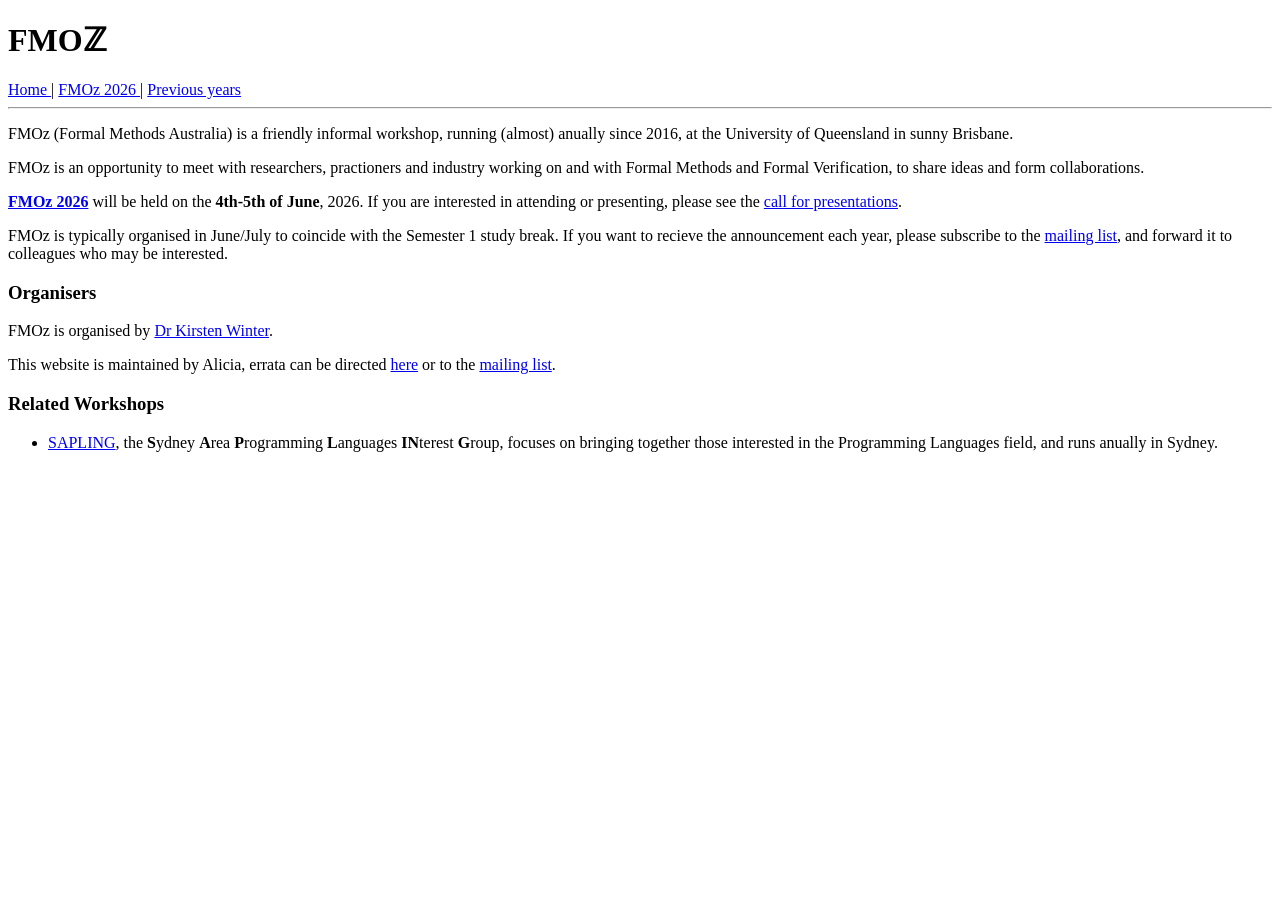
==== docs/index.html @ fde2c13f "update" ====
<!DOCTYPE html>
<html lang="en">


<head>
    <meta charset="UTF-8">
    <meta name="viewport" content="width=device-width, initial-scale=1.0">
    <meta http-equiv="X-UA-Compatible" content="ie=edge">

  <title>FMOz </title>
  <link rel="stylesheet" href="https://uq-pac.github.io/fmoz-website/axist.css" />
</head>

<body>
  <h1>FMOℤ </h1>
  <a href="https://uq-pac.github.io/fmoz-website"> Home </a> | <a href="https://uq-pac.github.io/fmoz-website/2026/index.html"> FMOz 2026 </a> |  <a href="https://uq-pac.github.io/fmoz-website/past.html"> Previous years </a>
  <hr>



  <p>FMOz (Formal Methods Australia) is a friendly informal workshop, running
(almost) anually since 2016, at the University of Queensland in sunny Brisbane.</p>
<p>FMOz is an opportunity to meet with researchers, practioners and industry working on and with Formal Methods
and Formal Verification, to share ideas and form collaborations.</p>
<p><a href="/2026/index.html"><strong>FMOz 2026</strong></a> will be held on the <strong>4th-5th of June</strong>, 2026.
If you are interested in attending or presenting, please see the <a href="2026/call-for-presentations.html">call for
presentations</a>.</p>
<p>FMOz is typically organised in June/July to coincide with the Semester 1 study break.
If you want to recieve the announcement each year, please subscribe to the <a href="https://lists.eait.uq.edu.au/mailman/listinfo/fmoz">mailing list</a>,
and forward it to colleagues who may be interested.</p>
<h3 id="organisers"><a class="anchor" aria-hidden="true" href="#organisers"></a>Organisers</h3>
<p>FMOz is organised by <a href="https://www.cyber.uq.edu.au/profile/263/kirsten-winter">Dr Kirsten Winter</a>.</p>
<p>This website is maintained by Alicia, errata can be directed
<a href="https://github.com/uq-pac/fmoz-website/issues">here</a> or to the <a href="https://lists.eait.uq.edu.au/mailman/listinfo/fmoz">mailing
list</a>.</p>
<h3 id="related-workshops"><a class="anchor" aria-hidden="true" href="#related-workshops"></a>Related Workshops</h3>
<ul>
<li><a href="https://comp.anu.edu.au/sapling/index.html">SAPLING</a>, the <strong>S</strong>ydney <strong>A</strong>rea
<strong>P</strong>rogramming <strong>L</strong>anguages <strong>IN</strong>terest <strong>G</strong>roup, focuses on bringing together those interested in the
Programming Languages field, and runs anually in Sydney.</li>
</ul>


</body>
</html>
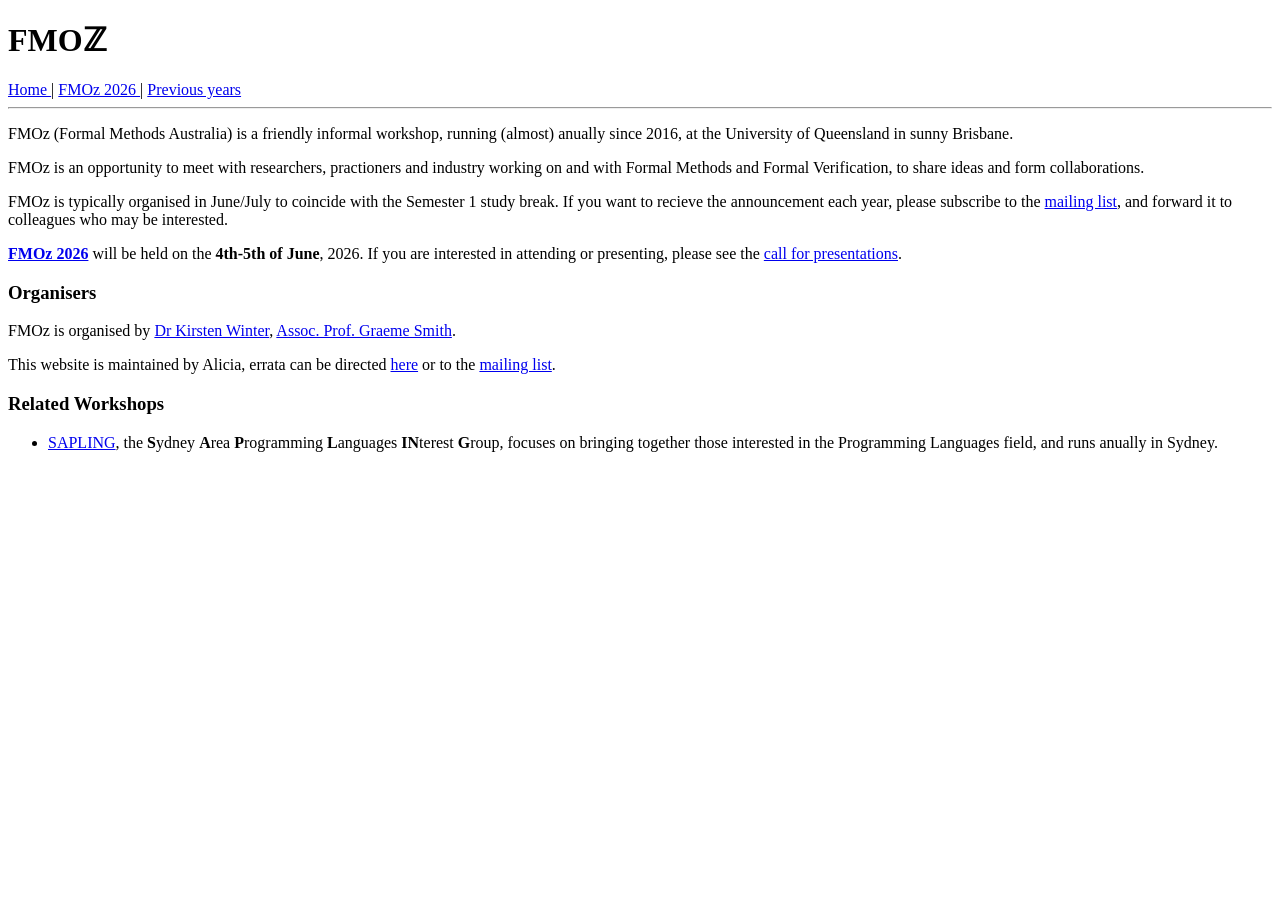
==== commit 8fe8b7e6: "update" ====
--- a/docs/index.html
+++ b/docs/index.html
@@ -8,12 +8,12 @@
     <meta http-equiv="X-UA-Compatible" content="ie=edge">
 
   <title>FMOz </title>
-  <link rel="stylesheet" href="https://uq-pac.github.io/fmoz-website/axist.css" />
+  <link rel="stylesheet" href="https://uq-pac.github.io/fmoz/axist.css" />
 </head>
 
 <body>
   <h1>FMOℤ </h1>
-  <a href="https://uq-pac.github.io/fmoz-website"> Home </a> | <a href="https://uq-pac.github.io/fmoz-website/2026/index.html"> FMOz 2026 </a> |  <a href="https://uq-pac.github.io/fmoz-website/past.html"> Previous years </a>
+  <a href="https://uq-pac.github.io/fmoz"> Home </a> | <a href="https://uq-pac.github.io/fmoz/2026/index.html"> FMOz 2026 </a> |  <a href="https://uq-pac.github.io/fmoz/past.html"> Previous years </a>
   <hr>
 
 
@@ -22,14 +22,15 @@
 (almost) anually since 2016, at the University of Queensland in sunny Brisbane.</p>
 <p>FMOz is an opportunity to meet with researchers, practioners and industry working on and with Formal Methods
 and Formal Verification, to share ideas and form collaborations.</p>
-<p><a href="/2026/index.html"><strong>FMOz 2026</strong></a> will be held on the <strong>4th-5th of June</strong>, 2026.
-If you are interested in attending or presenting, please see the <a href="2026/call-for-presentations.html">call for
-presentations</a>.</p>
 <p>FMOz is typically organised in June/July to coincide with the Semester 1 study break.
 If you want to recieve the announcement each year, please subscribe to the <a href="https://lists.eait.uq.edu.au/mailman/listinfo/fmoz">mailing list</a>,
 and forward it to colleagues who may be interested.</p>
+<p><a href="2026/index.html"><strong>FMOz 2026</strong></a> will be held on the <strong>4th-5th of June</strong>, 2026.
+If you are interested in attending or presenting, please see the <a href="2026/call-for-presentations.html">call for
+presentations</a>.</p>
 <h3 id="organisers"><a class="anchor" aria-hidden="true" href="#organisers"></a>Organisers</h3>
-<p>FMOz is organised by <a href="https://www.cyber.uq.edu.au/profile/263/kirsten-winter">Dr Kirsten Winter</a>.</p>
+<p>FMOz is organised by <a href="https://www.cyber.uq.edu.au/profile/263/kirsten-winter">Dr Kirsten Winter</a>,
+<a href="https://www.cyber.uq.edu.au/profile/317/graeme-smith">Assoc. Prof. Graeme Smith</a>.</p>
 <p>This website is maintained by Alicia, errata can be directed
 <a href="https://github.com/uq-pac/fmoz-website/issues">here</a> or to the <a href="https://lists.eait.uq.edu.au/mailman/listinfo/fmoz">mailing
 list</a>.</p>
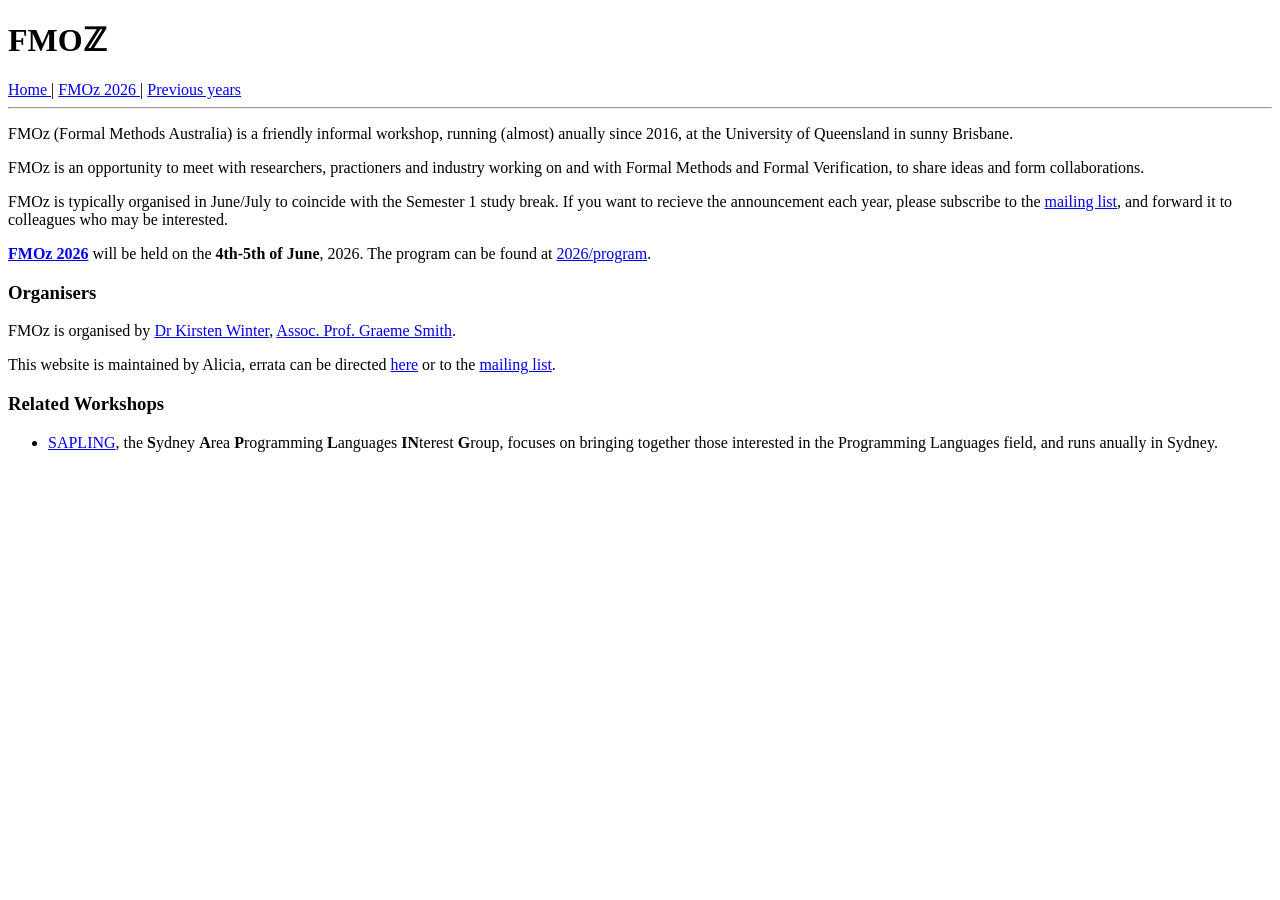
==== commit 6357657b: "add program" ====
--- a/docs/index.html
+++ b/docs/index.html
@@ -26,8 +26,8 @@
 If you want to recieve the announcement each year, please subscribe to the <a href="https://lists.eait.uq.edu.au/mailman/listinfo/fmoz">mailing list</a>,
 and forward it to colleagues who may be interested.</p>
 <p><a href="2026/index.html"><strong>FMOz 2026</strong></a> will be held on the <strong>4th-5th of June</strong>, 2026.
-If you are interested in attending or presenting, please see the <a href="2026/call-for-presentations.html">call for
-presentations</a>.</p>
+The program can be found at <a href="2026/program.html">
+2026/program</a>.</p>
 <h3 id="organisers"><a class="anchor" aria-hidden="true" href="#organisers"></a>Organisers</h3>
 <p>FMOz is organised by <a href="https://www.cyber.uq.edu.au/profile/263/kirsten-winter">Dr Kirsten Winter</a>,
 <a href="https://www.cyber.uq.edu.au/profile/317/graeme-smith">Assoc. Prof. Graeme Smith</a>.</p>
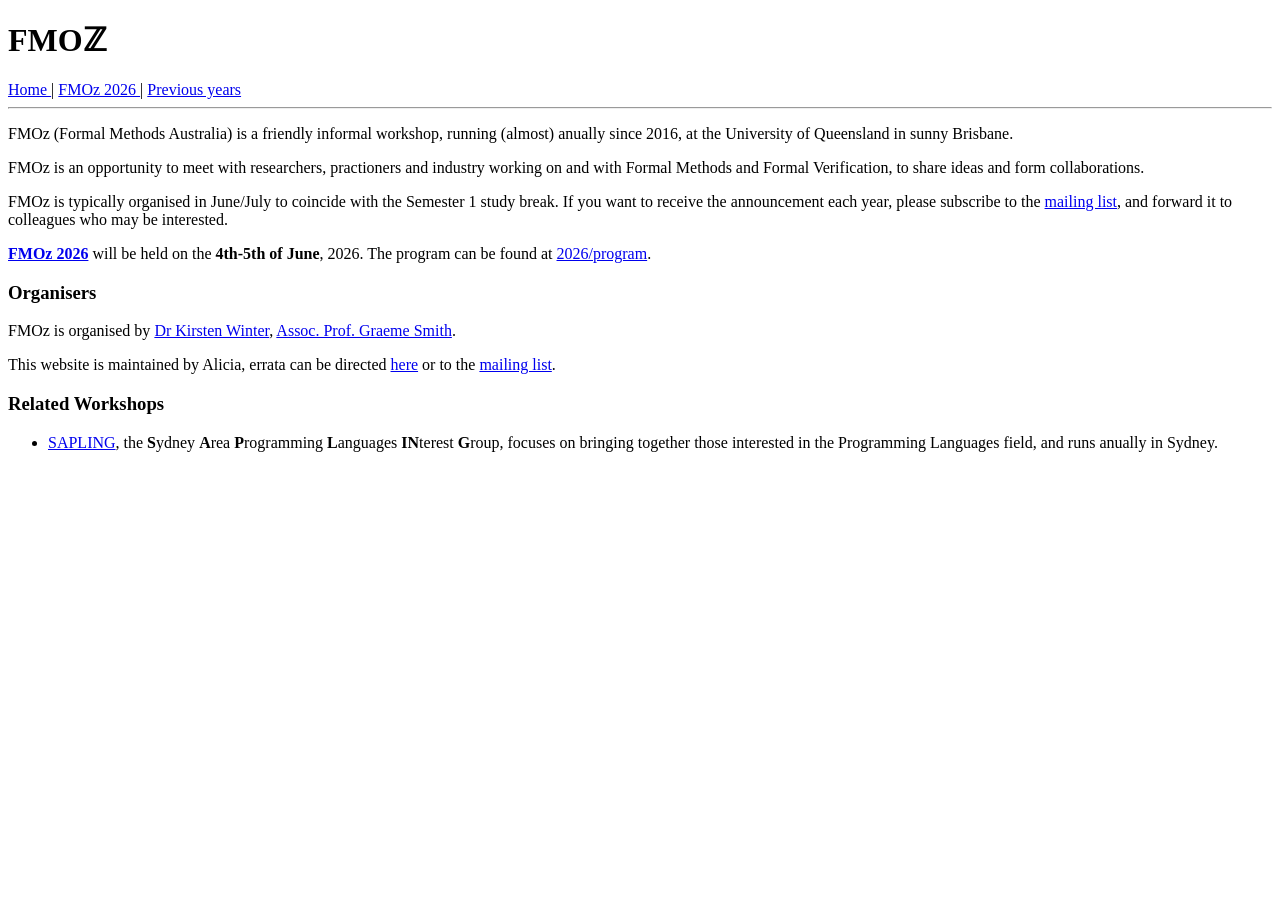
==== commit 9308fbf0: "fix typos https://github.com/UQ-PAC/fmoz/issues/1" ====
--- a/docs/index.html
+++ b/docs/index.html
@@ -23,7 +23,7 @@
 <p>FMOz is an opportunity to meet with researchers, practioners and industry working on and with Formal Methods
 and Formal Verification, to share ideas and form collaborations.</p>
 <p>FMOz is typically organised in June/July to coincide with the Semester 1 study break.
-If you want to recieve the announcement each year, please subscribe to the <a href="https://lists.eait.uq.edu.au/mailman/listinfo/fmoz">mailing list</a>,
+If you want to receive the announcement each year, please subscribe to the <a href="https://lists.eait.uq.edu.au/mailman/listinfo/fmoz">mailing list</a>,
 and forward it to colleagues who may be interested.</p>
 <p><a href="2026/index.html"><strong>FMOz 2026</strong></a> will be held on the <strong>4th-5th of June</strong>, 2026.
 The program can be found at <a href="2026/program.html">
